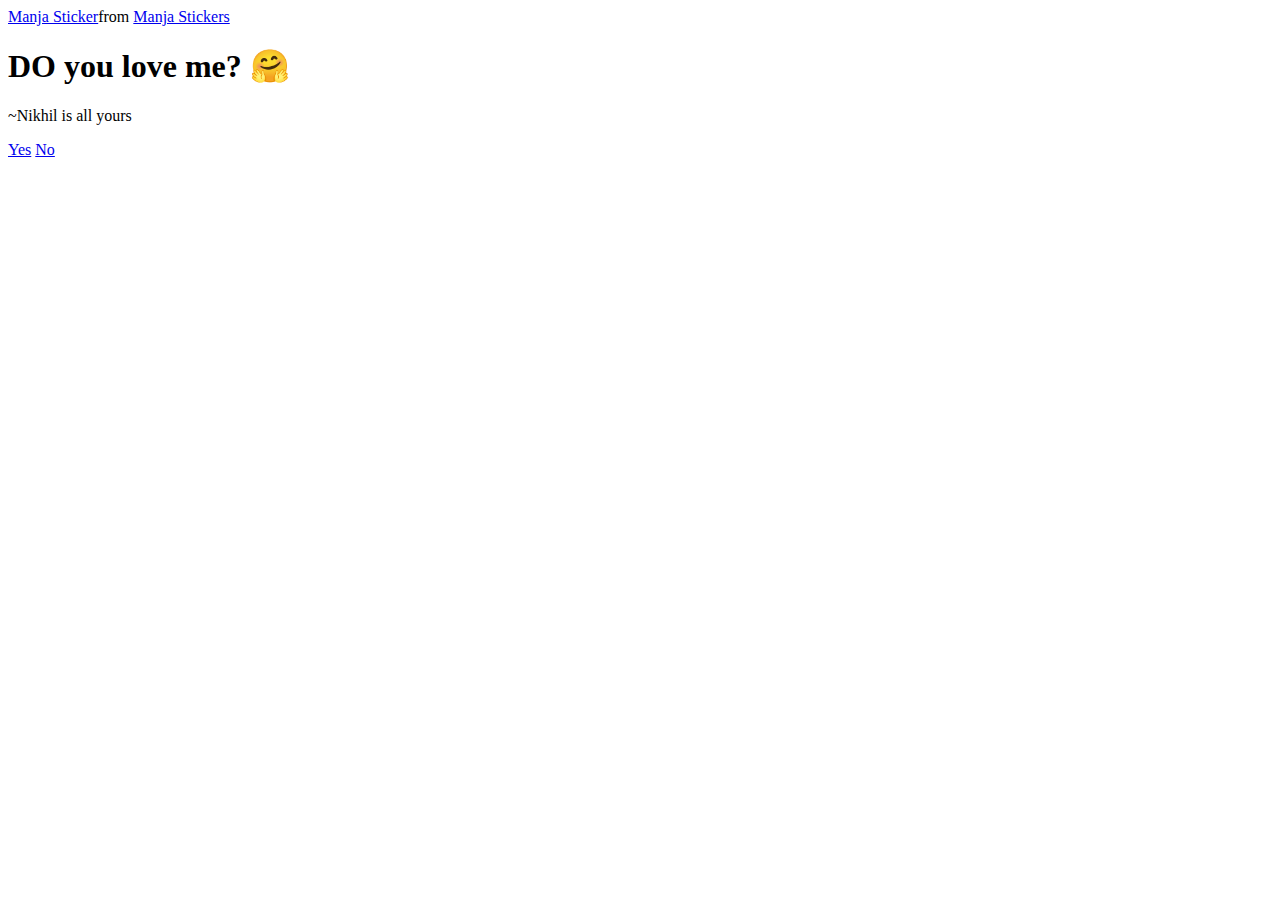
==== index.html @ e7a4d612 "Update index.html" ====
<!DOCTYPE html>
<html lang="en">
  <head>
    <meta charset="UTF-8" />
    <meta name="viewport" content="width=device-width, initial-scale=1.0" />
    <title>Ask Her Out</title>

    <link rel="stylesheet" href="./style.css" />
  </head>
  <body>
    <div class="container">
      <div
        class="tenor-gif-embed"
        data-postid="22885016"
        data-share-method="host"
        data-aspect-ratio="1.04918"
        data-width="100%"
      >
        <a href="https://tenor.com/view/manja-gif-22885016">Manja Sticker</a
        >from
        <a href="https://tenor.com/search/manja-stickers">Manja Stickers</a>
      </div>
      <script
        type="text/javascript"
        async
        src="https://tenor.com/embed.js"
      ></script>
      <h1>DO you love me? 🤗</h1>
      <p>~Nikhil is all yours</p>

      <div class="btn">
        <a href="yes.html">Yes</a>
        <a href="no1.html">No</a>
      </div>
    </div>
  </body>
</html>
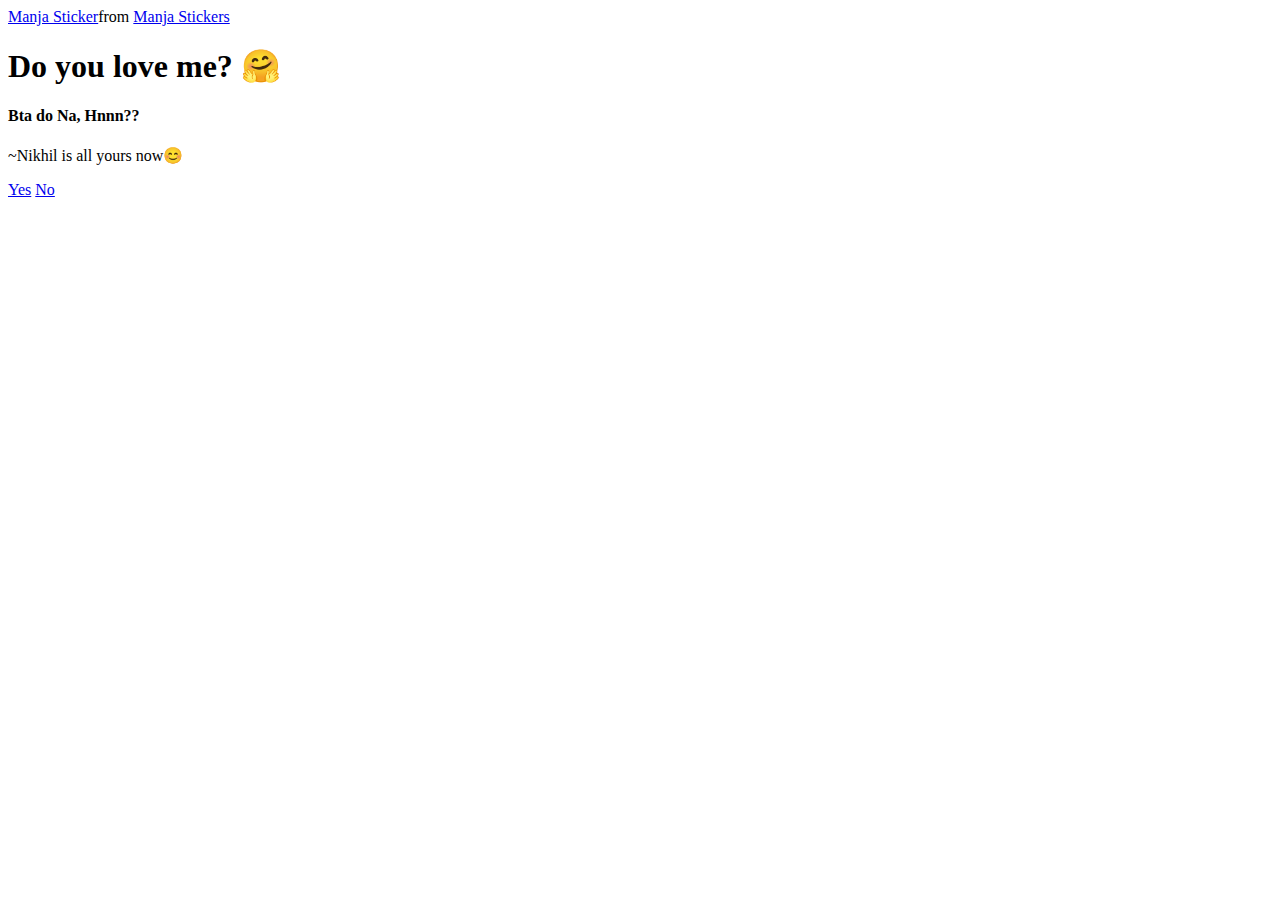
==== commit 1d42b68a: "Update index.html" ====
--- a/index.html
+++ b/index.html
@@ -25,8 +25,9 @@
         async
         src="https://tenor.com/embed.js"
       ></script>
-      <h1>DO you love me? 🤗</h1>
-      <p>~Nikhil is all yours</p>
+      <h1>Do you love me? 🤗</h1>
+      <h4>Bta do Na, Hnnn??</h4>
+      <p>~Nikhil is all yours now😊</p>
 
       <div class="btn">
         <a href="yes.html">Yes</a>
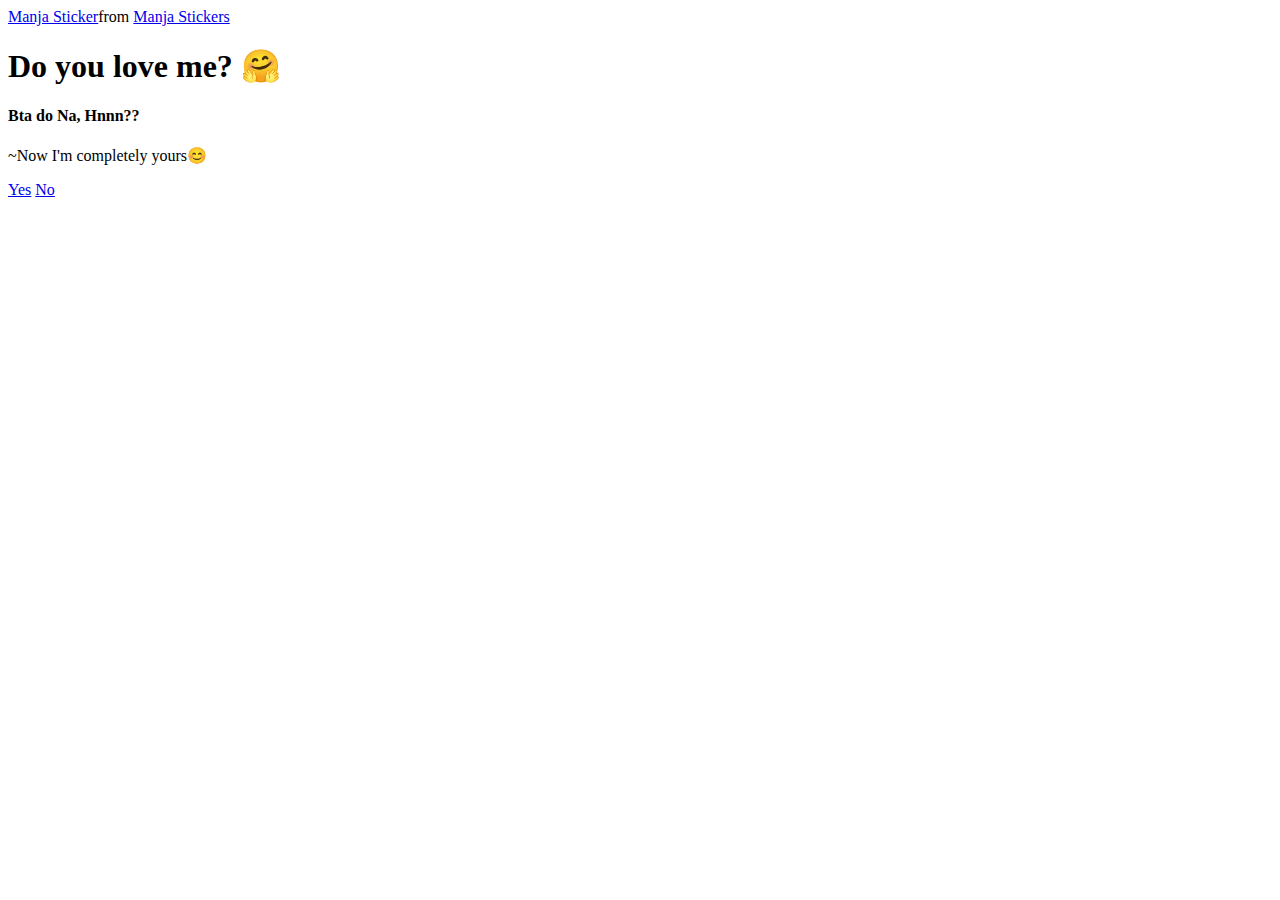
==== commit f53b8308: "Update index.html" ====
--- a/index.html
+++ b/index.html
@@ -27,7 +27,7 @@
       ></script>
       <h1>Do you love me? 🤗</h1>
       <h4>Bta do Na, Hnnn??</h4>
-      <p>~Nikhil is all yours now😊</p>
+      <p>~Now I'm completely yours😊</p>
 
       <div class="btn">
         <a href="yes.html">Yes</a>
